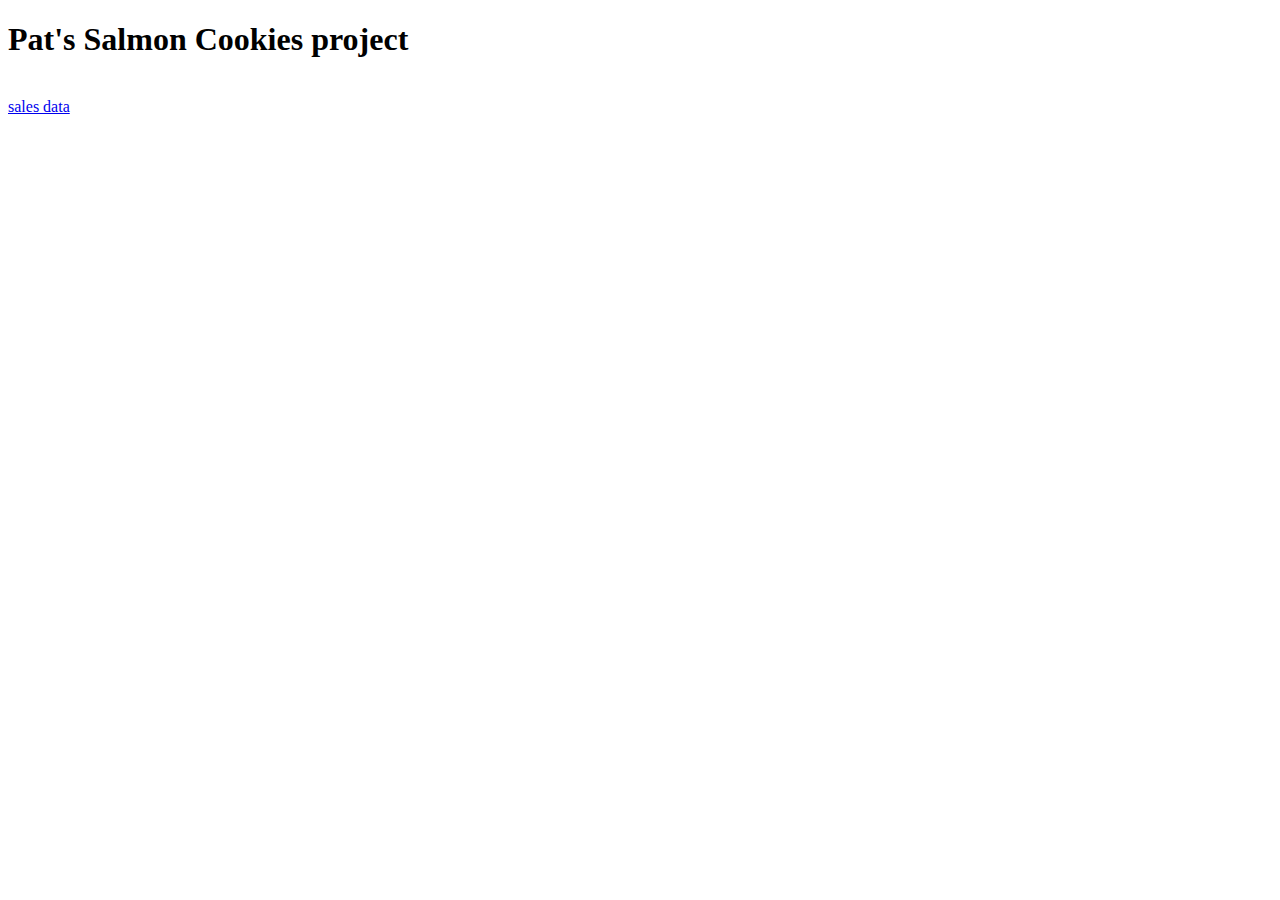
==== index.html @ 01917bd9 "class06-object" ====
<!DOCTYPE html>
<html>
<head>
    
    <title>Pat's Salmon Cookies</title>
</head>
<body>
    <header>
       <h1><b>Pat's Salmon Cookies project</b></h1> 
        <img src="https://codefellows.github.io/code-201-guide/curriculum/class-06/lab/assets/salmon.png" alt="">
    </header>
    <main>
        <a href="./sales.html">sales data</a>
    </main>
</body>
</html>
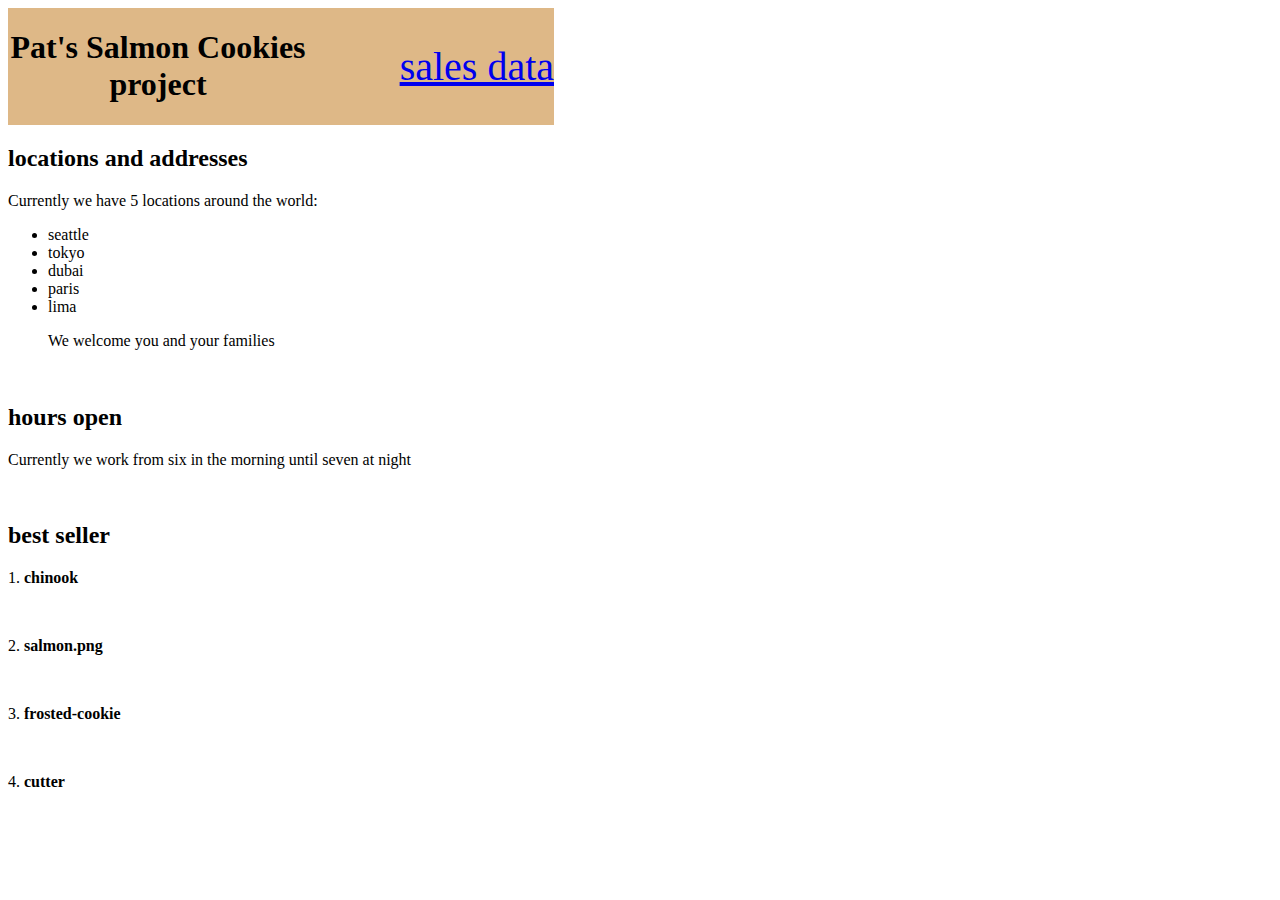
==== commit 24c040e6: "class08b" ====
--- a/index.html
+++ b/index.html
@@ -1,16 +1,69 @@
 <!DOCTYPE html>
 <html>
+
 <head>
-    
+
     <title>Pat's Salmon Cookies</title>
+    <link rel="stylesheet" href="./css/style.css">
 </head>
+
 <body>
     <header>
-       <h1><b>Pat's Salmon Cookies project</b></h1> 
-        <img src="https://codefellows.github.io/code-201-guide/curriculum/class-06/lab/assets/salmon.png" alt="">
+        <h1><b>Pat's Salmon Cookies project</b></h1>
+        <a href="./sales.html">sales data</a>
     </header>
+
     <main>
-        <a href="./sales.html">sales data</a>
+        <h2>locations and addresses</h2>
+
+        <p>Currently we have 5 locations around the world:</p>
+        <ul>
+            <li>seattle</li>
+            <li>tokyo</li>
+            <li>dubai</li>
+            <li>paris</li>
+            <li>lima</li>
+
+            <p>We welcome you and your families</p>
+            <img src="https://github.com/waleedafifi90/amman-201d23/blob/main/class-08/lab-b/assets/family.jpg?raw=true"
+                alt="">
+        </ul>
+
+        <h2>hours open</h2>
+        <p>Currently we work from six in the morning until seven at night</p>
+        <img class="shirt"
+            src="https://github.com/waleedafifi90/amman-201d23/blob/main/class-08/lab-b/assets/shirt.jpg?raw=true"
+            alt="">
+        <h2>best seller</h2>
+        <section>
+            <p>1. <b>chinook</b> </p>
+            <img class="chinook" src="https://github.com/waleedafifi90/amman-201d23/blob/main/class-08/lab-b/assets/chinook.jpg?raw=true"
+                alt="">
+        </section>
+        <section>
+            <p>2. <b>salmon.png</b></p>
+            <img class="salmon" src="https://github.com/waleedafifi90/amman-201d23/blob/main/class-08/lab-b/assets/salmon.png?raw=true"
+                alt="">
+        </section>
+        <section>
+            <p>3. <b>frosted-cookie</b></p>
+            <img class="frosted" src="https://github.com/waleedafifi90/amman-201d23/blob/main/class-08/lab-b/assets/frosted-cookie.jpg?raw=true"
+                alt="">
+        </section>
+        <section>
+            <p>4. <b>cutter</b></p>
+            <img class="cutter" src="https://github.com/waleedafifi90/amman-201d23/blob/main/class-08/lab-b/assets/cutter.jpeg?raw=true" alt="">
+        </section>
     </main>
+
+    <footer>
+        <ul>
+            <li><i class="fab fa-facebook-f"></i></li>
+            <li><i class="fab fa-twitter-square"></i></li>
+            <li><i class="fab fa-instagram-square"></i></li>
+        </ul>
+    </footer>
+    <script src="https://kit.fontawesome.com/9e5d1913ca.js"></script>
 </body>
-</html>
+
+</html>--- a/css/style.css
+++ b/css/style.css
@@ -0,0 +1,50 @@
+h1 {
+    text-align: center;
+    
+}
+
+header {
+    display: grid;
+    grid-template-columns: 300px 1fr;
+    align-items: center;
+    background-color: burlywood;
+    width: 546px;
+  }
+  header a {
+    text-align: right;
+  }
+header img {
+    margin-left: 500px;
+}
+
+a {
+    float: right;
+    font-size: 40px;
+}
+
+ul img {
+width: 500px;
+}
+
+.shirt {
+    height: 150px;
+    margin-left: 300px;
+}
+
+.chinook{
+width: 350px;
+}
+
+.salmon{
+width: 350px;
+}
+
+
+.cutter{
+    height: 200px;
+}
+
+footer ul li {
+    display: inline;
+    margin-left: 100px;
+}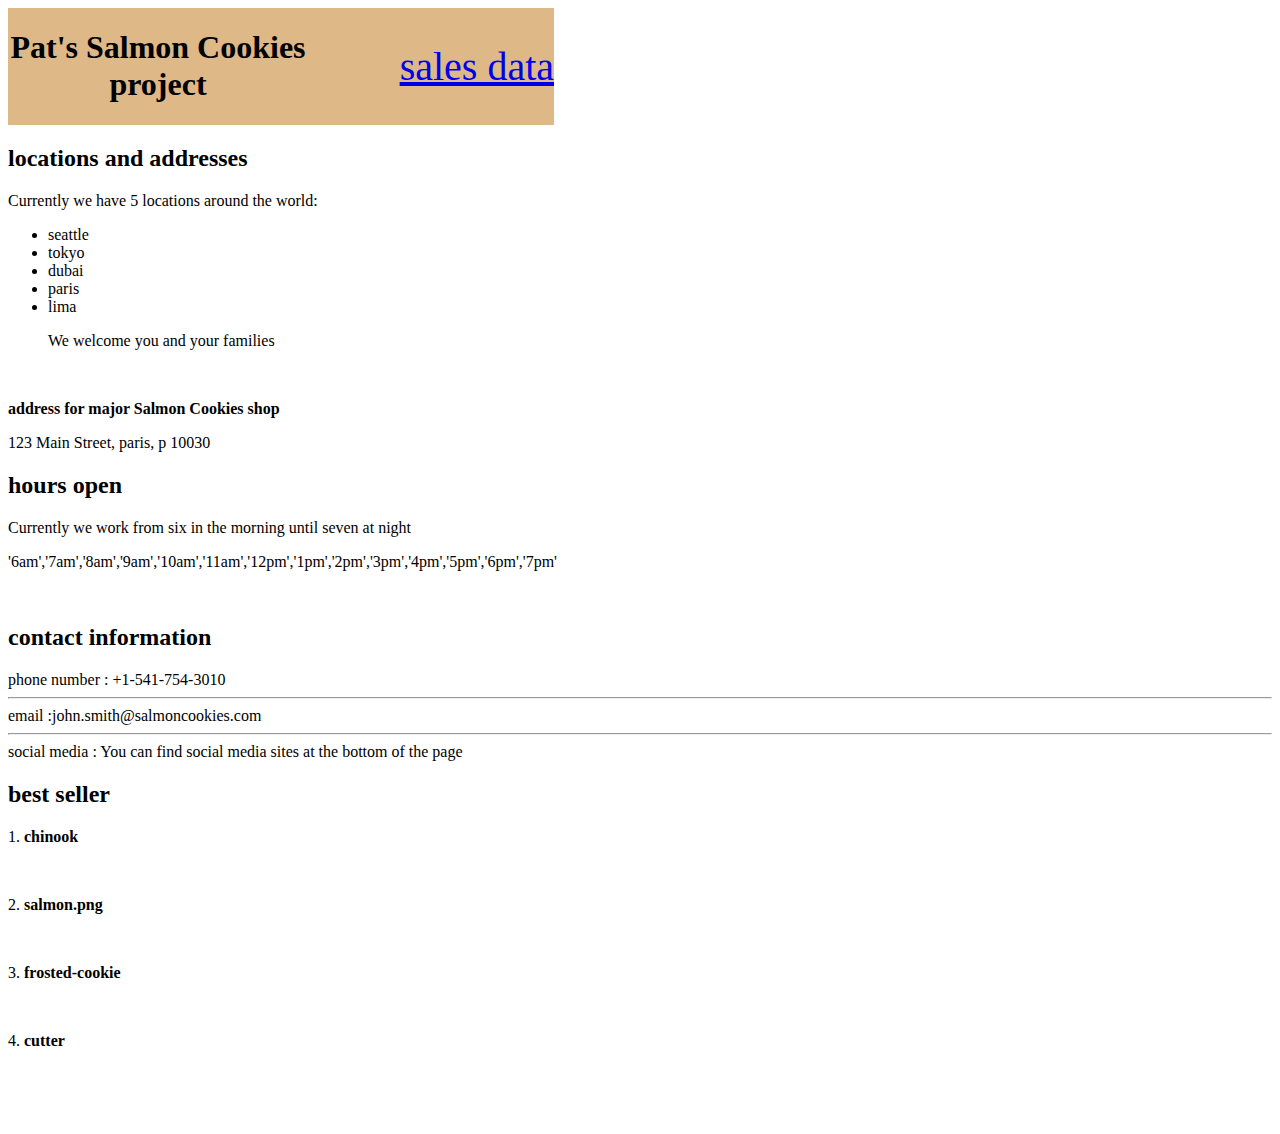
==== commit e8f77a0c: "class08-b" ====
--- a/index.html
+++ b/index.html
@@ -28,31 +28,46 @@
             <img src="https://github.com/waleedafifi90/amman-201d23/blob/main/class-08/lab-b/assets/family.jpg?raw=true"
                 alt="">
         </ul>
+        <p><b>address for major Salmon Cookies shop</b> </p>
+
+        123 Main Street, paris, p 10030
 
         <h2>hours open</h2>
         <p>Currently we work from six in the morning until seven at night</p>
+        <p>'6am','7am','8am','9am','10am','11am','12pm','1pm','2pm','3pm','4pm','5pm','6pm','7pm'</p>
         <img class="shirt"
             src="https://github.com/waleedafifi90/amman-201d23/blob/main/class-08/lab-b/assets/shirt.jpg?raw=true"
             alt="">
+
+        <h2>contact information</h2>
+        phone number : +1-541-754-3010	<hr>
+        email :john.smith@salmoncookies.com <hr>
+        social media : You can find social media
+        sites at the bottom of the page
         <h2>best seller</h2>
         <section>
             <p>1. <b>chinook</b> </p>
-            <img class="chinook" src="https://github.com/waleedafifi90/amman-201d23/blob/main/class-08/lab-b/assets/chinook.jpg?raw=true"
+            <img class="chinook"
+                src="https://github.com/waleedafifi90/amman-201d23/blob/main/class-08/lab-b/assets/chinook.jpg?raw=true"
                 alt="">
         </section>
         <section>
             <p>2. <b>salmon.png</b></p>
-            <img class="salmon" src="https://github.com/waleedafifi90/amman-201d23/blob/main/class-08/lab-b/assets/salmon.png?raw=true"
+            <img class="salmon"
+                src="https://github.com/waleedafifi90/amman-201d23/blob/main/class-08/lab-b/assets/salmon.png?raw=true"
                 alt="">
         </section>
         <section>
             <p>3. <b>frosted-cookie</b></p>
-            <img class="frosted" src="https://github.com/waleedafifi90/amman-201d23/blob/main/class-08/lab-b/assets/frosted-cookie.jpg?raw=true"
+            <img class="frosted"
+                src="https://github.com/waleedafifi90/amman-201d23/blob/main/class-08/lab-b/assets/frosted-cookie.jpg?raw=true"
                 alt="">
         </section>
         <section>
             <p>4. <b>cutter</b></p>
-            <img class="cutter" src="https://github.com/waleedafifi90/amman-201d23/blob/main/class-08/lab-b/assets/cutter.jpeg?raw=true" alt="">
+            <img class="cutter"
+                src="https://github.com/waleedafifi90/amman-201d23/blob/main/class-08/lab-b/assets/cutter.jpeg?raw=true"
+                alt="">
         </section>
     </main>
 
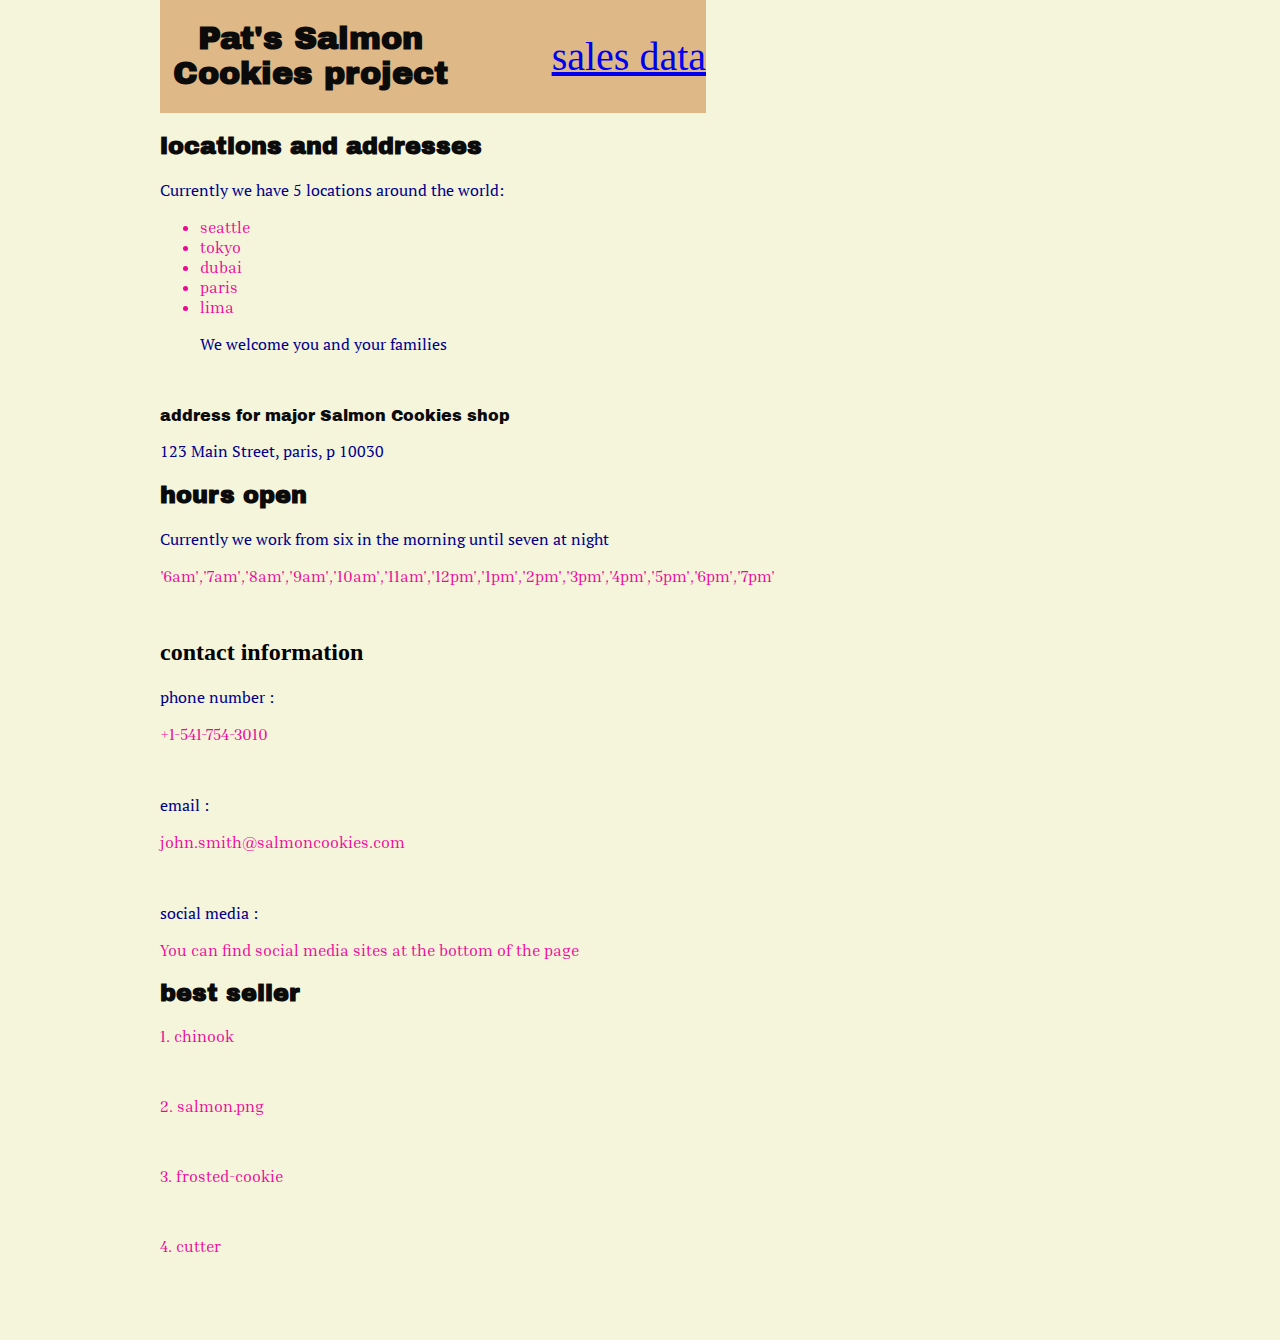
==== commit 19d72941: "class-10-lab-finish" ====
--- a/index.html
+++ b/index.html
@@ -9,62 +9,62 @@
 
 <body>
     <header>
-        <h1><b>Pat's Salmon Cookies project</b></h1>
+        <h1 >Pat's Salmon Cookies project</h1>
         <a href="./sales.html">sales data</a>
     </header>
 
     <main>
-        <h2>locations and addresses</h2>
+        <h2 class="he1">locations and addresses</h2>
 
-        <p>Currently we have 5 locations around the world:</p>
-        <ul>
+        <p class="p1">Currently we have 5 locations around the world:</p>
+        <ul class="s1">
             <li>seattle</li>
             <li>tokyo</li>
             <li>dubai</li>
             <li>paris</li>
             <li>lima</li>
 
-            <p>We welcome you and your families</p>
+            <p class="p2">We welcome you and your families</p>
             <img src="https://github.com/waleedafifi90/amman-201d23/blob/main/class-08/lab-b/assets/family.jpg?raw=true"
                 alt="">
         </ul>
-        <p><b>address for major Salmon Cookies shop</b> </p>
+        <p class="highlights">address for major Salmon Cookies shop</p>
 
-        123 Main Street, paris, p 10030
+       <p class="p7">123 Main Street, paris, p 10030</p> 
 
-        <h2>hours open</h2>
-        <p>Currently we work from six in the morning until seven at night</p>
-        <p>'6am','7am','8am','9am','10am','11am','12pm','1pm','2pm','3pm','4pm','5pm','6pm','7pm'</p>
+        <h2 class="he2">hours open</h2>
+        <p class="p3">Currently we work from six in the morning until seven at night</p>
+        <p class="s2">'6am','7am','8am','9am','10am','11am','12pm','1pm','2pm','3pm','4pm','5pm','6pm','7pm'</p>
         <img class="shirt"
             src="https://github.com/waleedafifi90/amman-201d23/blob/main/class-08/lab-b/assets/shirt.jpg?raw=true"
             alt="">
 
         <h2>contact information</h2>
-        phone number : +1-541-754-3010	<hr>
-        email :john.smith@salmoncookies.com <hr>
-        social media : You can find social media
-        sites at the bottom of the page
-        <h2>best seller</h2>
+       <p class="p4">phone number :</p> <p class="s3">+1-541-754-3010</p> 	<br>
+       <p class="p5">email :</p> <p class="s4">john.smith@salmoncookies.com </p> <br>
+       <p class="p6">social media :</p> <p class="s5">You can find social media
+        sites at the bottom of the page</p> 
+        <h2 class="he3">best seller</h2>
         <section>
-            <p>1. <b>chinook</b> </p>
+            <p class="s6">1. chinook </p>
             <img class="chinook"
                 src="https://github.com/waleedafifi90/amman-201d23/blob/main/class-08/lab-b/assets/chinook.jpg?raw=true"
                 alt="">
         </section>
         <section>
-            <p>2. <b>salmon.png</b></p>
+            <p class="s7">2. salmon.png</p>
             <img class="salmon"
                 src="https://github.com/waleedafifi90/amman-201d23/blob/main/class-08/lab-b/assets/salmon.png?raw=true"
                 alt="">
         </section>
         <section>
-            <p>3. <b>frosted-cookie</b></p>
+            <p class="s8">3. frosted-cookie</p>
             <img class="frosted"
                 src="https://github.com/waleedafifi90/amman-201d23/blob/main/class-08/lab-b/assets/frosted-cookie.jpg?raw=true"
                 alt="">
         </section>
         <section>
-            <p>4. <b>cutter</b></p>
+            <p class="s8">4. cutter</p>
             <img class="cutter"
                 src="https://github.com/waleedafifi90/amman-201d23/blob/main/class-08/lab-b/assets/cutter.jpeg?raw=true"
                 alt="">
--- a/css/style.css
+++ b/css/style.css
@@ -1,6 +1,18 @@
+@import url('https://fonts.googleapis.com/css2?family=Archivo+Black&display=swap');
+@import url('https://fonts.googleapis.com/css2?family=Inria+Serif:wght@300&display=swap');
+@import url('https://fonts.googleapis.com/css2?family=PT+Serif&display=swap');
+body{
+    width: 960px;
+    margin: auto;
+background-color: beige;    
+}
+
+
+
 h1 {
     text-align: center;
-    
+    font-family: 'Archivo Black', sans-serif;
+    color: rgb(12, 11, 11);
 }
 
 header {
@@ -20,6 +32,108 @@
 a {
     float: right;
     font-size: 40px;
+}
+
+.p1 {
+    font-family: 'PT Serif', serif;
+    color: darkblue;
+}
+
+.p2{
+    font-family: 'PT Serif', serif;
+    color: darkblue;
+}
+
+.p3{
+    font-family: 'PT Serif', serif;
+    color: darkblue;
+}
+
+.p4{
+    font-family: 'PT Serif', serif;
+    color: darkblue;
+}
+
+.p5{
+    font-family: 'PT Serif', serif;
+    color: darkblue;
+}
+
+.p6{
+    font-family: 'PT Serif', serif;
+    color: darkblue;
+}
+
+.p7{
+    font-family: 'PT Serif', serif;
+    color: darkblue;
+}
+
+
+.he1{
+    font-family: 'Archivo Black', sans-serif;
+    color: rgb(12, 11, 11);
+}
+
+.he2{
+    font-family: 'Archivo Black', sans-serif;
+    color: rgb(12, 11, 11);
+}
+
+
+.he3{
+    font-family: 'Archivo Black', sans-serif;
+    color: rgb(12, 11, 11);
+}
+
+
+
+
+.highlights {
+    font-family: 'Archivo Black', sans-serif;
+    color: rgb(12, 11, 11);
+}
+
+
+.s1{
+    font-family: 'Inria Serif', serif;
+    color: rgb(240, 6, 150);
+}
+
+.s2{
+    font-family: 'Inria Serif', serif;
+      color: rgb(240, 6, 150);
+}
+
+.s3{
+    font-family: 'Inria Serif', serif;
+      color: rgb(240, 6, 150);
+}
+
+.s4 {
+    font-family: 'Inria Serif', serif;
+      color: rgb(240, 6, 150);
+}
+
+.s5{
+    font-family: 'Inria Serif', serif;
+      color: rgb(240, 6, 150);
+}
+
+.s6{
+    font-family: 'Inria Serif', serif;
+      color: rgb(240, 6, 150);
+}
+
+.s7{
+    font-family: 'Inria Serif', serif;
+      color: rgb(240, 6, 150);
+}
+
+
+.s8{
+    font-family: 'Inria Serif', serif;
+      color: rgb(240, 6, 150);
 }
 
 ul img {
@@ -47,4 +161,19 @@
 footer ul li {
     display: inline;
     margin-left: 100px;
-}+}
+
+
+
+form{
+    background-color: rgb(51, 255, 0);
+}
+
+table{
+    background-color: darkturquoise;
+    width: 100%;
+}
+
+table, th, td {
+    border: 1px solid black;
+  }